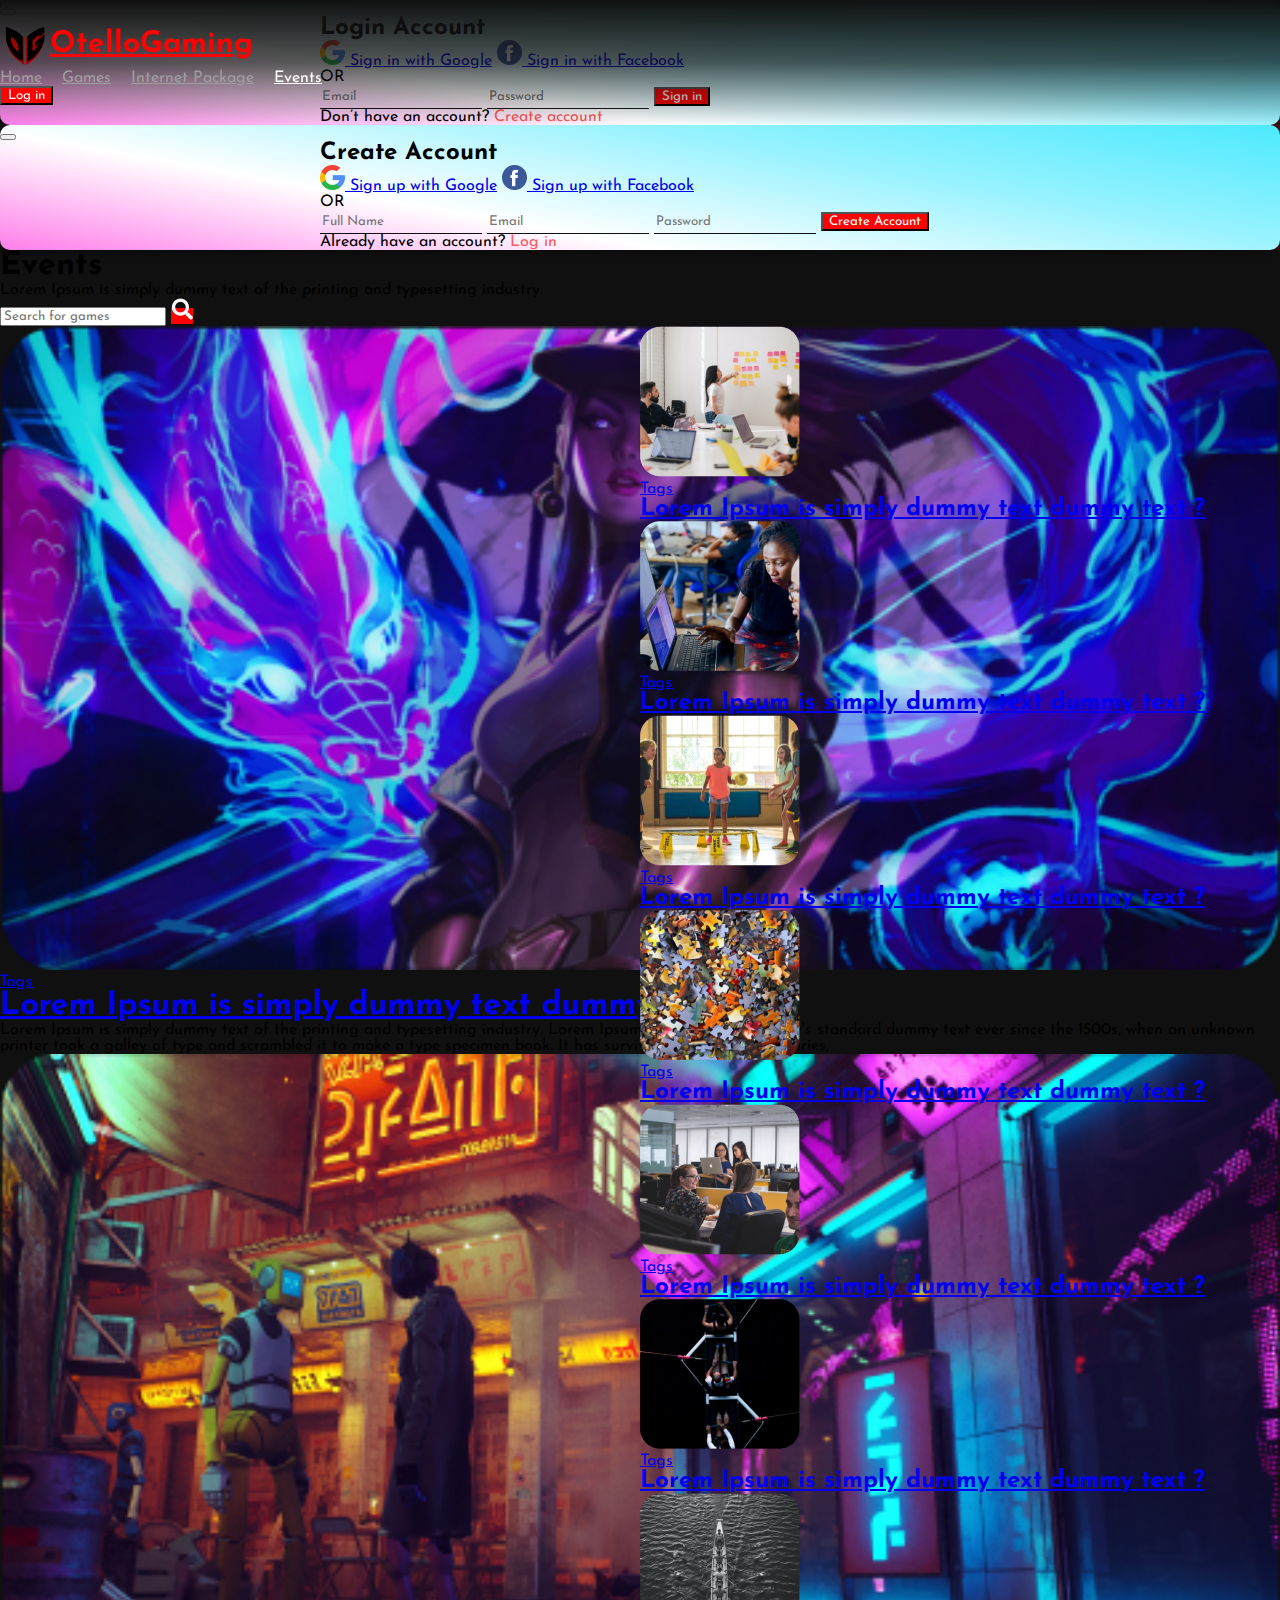
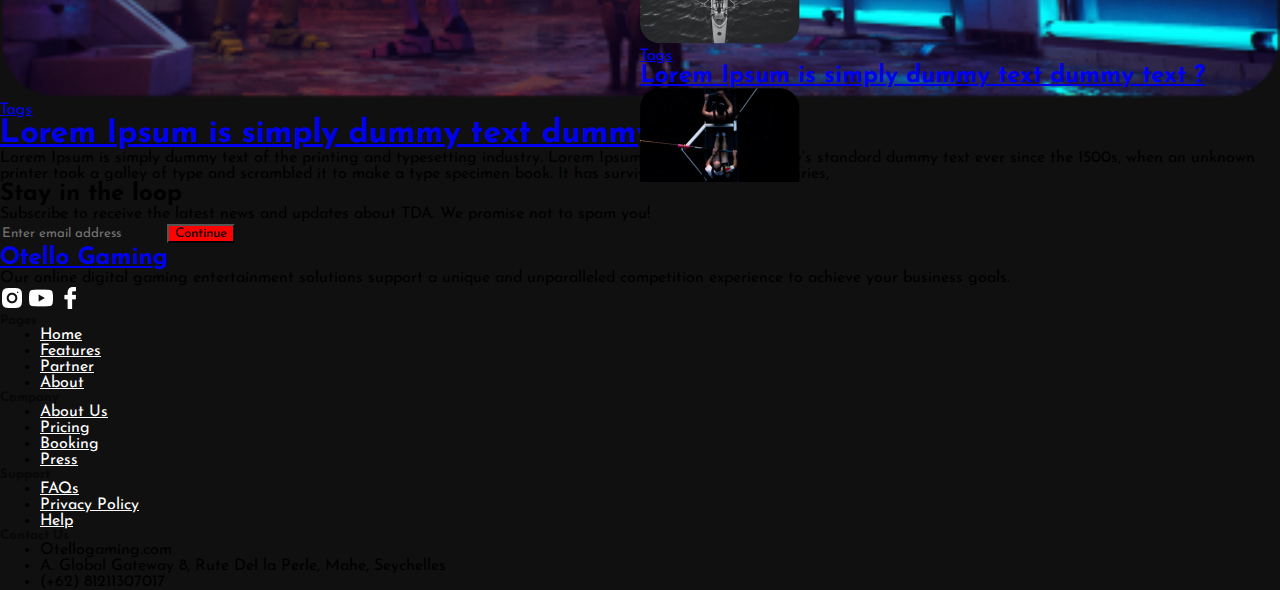
==== events.html @ 82122b39 "create Events page" ====
<!DOCTYPE html>
<html lang="en">

<head>
  <meta charset="UTF-8">
  <meta http-equiv="X-UA-Compatible" content="IE=edge">
  <meta name="viewport" content="width=device-width, initial-scale=1.0">
  <link href="https://cdn.jsdelivr.net/npm/bootstrap@5.2.0-beta1/dist/css/bootstrap.min.css" rel="stylesheet"
    integrity="sha384-0evHe/X+R7YkIZDRvuzKMRqM+OrBnVFBL6DOitfPri4tjfHxaWutUpFmBp4vmVor" crossorigin="anonymous">
  <title>Events - Otello Gaming</title>
  <link rel="stylesheet" href="style.css">
</head>

<body>
  <header>
    <nav class="navbar navbar-expand-lg">
      <div class="container">
        <a class="navbar-brand fs-3" href="#">
          <object data="assets/otello-logo.svg" alt="logo" width="50" height="50"
            class="d-inline-block align-text-top"></object>
          OtelloGaming
        </a>
        <div class="collapse navbar-collapse justify-content-center d-none d-lg-block" id="navbarNavAltMarkup">
          <div class="navbar-nav">
            <a class="nav-link" href="./">Home</a>
            <a class="nav-link" href="./games.html">Games</a>
            <a class="nav-link" href="./internet-package.html">Internet Package</a>
            <a class="nav-link active" aria-current="page" href="./events.html">Events</a>
          </div>
        </div>
        <div class="btn-header-container">
          <!-- Button trigger modal Log in-->
          <button type="button" class="btn btn-red" data-bs-toggle="modal" data-bs-target="#loginModal">
            Log in
          </button>
        </div>
      </div>
    </nav>
  </header>

  <!-- Modal Login -->
  <div class="modal fade" id="loginModal" tabindex="-1" aria-labelledby="loginModalLabel" aria-hidden="true">
    <div class="modal-dialog modal-dialog-centered modal-xl">
      <div class="modal-content login-modal-content">
        <div class="modal-body position-relative">
          <button type="button" class="btn-close position-absolute end-0 me-3" data-bs-dismiss="modal"
            aria-label="Close"></button>
          <div class="login-wrapper my-5">
            <h2>Login Account</h2>
            <div class="btn-wrapper d-flex gap-2 my-3 my-md-5">
              <a href="#" class="btn btn-outline-dark col-6 py-3"><img src="./assets/google.png" alt="Google Logo"> Sign
                in with Google</a>
              <a href="#" class="btn btn-outline-dark col-6 py-3"><img src="./assets/facebook-circle.png"
                  alt="Facebook Logo"> Sign in with Facebook</a>
            </div>
            <p class="text-center fw-bold">OR</p>
            <form action="#" id="form-login" class="d-flex flex-column gap-4 px-2 px-lg-5">
              <input type="email" placeholder="Email" name="email" required>
              <input type="password" placeholder="Password" name="password" required>
              <input type="submit" value="Sign in" class="btn btn-red py-2">
              <p>Don’t have an account?<a href="#" class="text-red" data-bs-toggle="modal"
                  data-bs-target="#registerModal"> Create account</a></p>
            </form>
          </div>
        </div>
      </div>
    </div>
  </div>

  <!-- Modal Register -->
  <div class="modal fade" id="registerModal" tabindex="-1" aria-labelledby="registerModalLabel" aria-hidden="true">
    <div class="modal-dialog modal-dialog-centered modal-xl">
      <div class="modal-content register-modal-content">
        <div class="modal-body position-relative">
          <button type="button" class="btn-close position-absolute end-0 me-3" data-bs-dismiss="modal"
            aria-label="Close"></button>
          <div class="login-wrapper my-5">
            <h2>Create Account</h2>
            <div class="btn-wrapper d-flex gap-2 my-3 my-md-5">
              <a href="#" class="btn btn-outline-dark col-6 py-3"><img src="./assets/google.png" alt="Google Logo"> Sign
                up
                with Google</a>
              <a href="#" class="btn btn-outline-dark col-6 py-3"><img src="./assets/facebook-circle.png"
                  alt="Facebook Logo"> Sign up with Facebook</a>
            </div>
            <p class="text-center fw-bold">OR</p>
            <form action="#" id="form-register" class="d-flex flex-column gap-4 px-2 px-lg-5">
              <input type="text" placeholder="Full Name" name="fullname" required>
              <input type="email" placeholder="Email" name="email" required>
              <input type="password" placeholder="Password" name="password" required>
              <input type="submit" value="Create Account" class="btn btn-red py-2">
              <p>Already have an account? <a href="#" class="text-red" data-bs-toggle="modal"
                  data-bs-target="#loginModal">Log in</a></p>
            </form>
          </div>
        </div>
      </div>
    </div>
  </div>

  <section id="Events">
    <div class="container pt-5">
      <h1 class="fs-1 text-center text-white fw-bold mt-5">Events</h1>
      <p class="mt-2 text-center text-white">Lorem Ipsum is simply dummy text of the printing and typesetting industry.
      </p>
      <div id="search-group" class="input-group my-5 p-2 border rounded-pill mx-auto">
        <input type="search" class="form-control bg-transparent border-0 text-white" placeholder="Search for games"
          aria-label="search" aria-describedby="search">
        <span class="input-group-text border-0 rounded-pill text-white p-2" style="background-color: #FE0101;"><img
            src="./assets/icon_search.png" alt="icon search"></span>
      </div>
      <div class="row text-white" id="events-content">
        <div class="col-12 col-lg-6" id="left-events">
          <article class="my-3 border-bottom">
            <img src="./assets/events/large-1.png" alt="Large Image 1" width="100%">
            <div class="card-content">
              <a href="#" class="bg-primary text-white px-5 py-2 my-2 d-inline-block">Tags</a>
              <a href="#" class="text-white text-decoration-none">
                <h1>Lorem Ipsum is simply dummy text dummy text</h1>
              </a>
              <p>Lorem Ipsum is simply dummy text of the printing and typesetting industry. Lorem Ipsum has been the
                industry's standard dummy text ever since the 1500s, when an unknown printer took a galley of type and
                scrambled it to make a type specimen book. It has survived not only five centuries,</p>
            </div>
          </article>
          <article class="my-3 border-bottom">
            <img src="./assets/events/large-2.png" alt="Large Image 2" width="100%">
            <a href="#" class="bg-primary text-white px-5 py-2 my-2 d-inline-block">Tags</a>
            <a href="#" class="text-white text-decoration-none">
              <h1>Lorem Ipsum is simply dummy text dummy text</h1>
            </a>
            </h1>
            <p>Lorem Ipsum is simply dummy text of the printing and typesetting industry. Lorem Ipsum has been the
              industry's standard dummy text ever since the 1500s, when an unknown printer took a galley of type and
              scrambled it to make a type specimen book. It has survived not only five centuries,</p>
          </article>
        </div>
        <div class="col-12 col-md-6" id="right-events">
          <article class="d-flex gap-2 my-3">
            <div class="">
              <img src="./assets/events/small-1.png" alt="small-1">
            </div>
            <div class="">
              <a href="#" class="bg-primary text-white px-5 py-2 my-5">Tags</a>
              <a href="#" class="text-white text-decoration-none fs-3">
                <h2>Lorem Ipsum is simply dummy text dummy text ?</h2>
              </a>
            </div>
          </article>
          <article class="d-flex gap-2 my-3">
            <div>
              <img src="./assets/events/small-2.png" alt="small-2">
            </div>
            <div>
              <a href="#" class="bg-primary text-white px-5 py-2 my-5">Tags</a>
              <a href="#" class="text-white text-decoration-none fs-3">
                <h2>Lorem Ipsum is simply dummy text dummy text ?</h2>
              </a>
            </div>
          </article>
          <article class="d-flex gap-2 my-3">
            <div>
              <img src="./assets/events/small-3.png" alt="small-3">
            </div>
            <div>
              <a href="#" class="bg-primary text-white px-5 py-2 my-5">Tags</a>
              <a href="#" class="text-white text-decoration-none fs-3">
                <h2>Lorem Ipsum is simply dummy text dummy text ?</h2>
              </a>
            </div>
          </article>
          <article class="d-flex gap-2 my-3">
            <div>
              <img src="./assets/events/small-4.png" alt="small-4">
            </div>
            <div>
              <a href="#" class="bg-primary text-white px-5 py-2 my-5">Tags</a>
              <a href="#" class="text-white text-decoration-none fs-3">
                <h2>Lorem Ipsum is simply dummy text dummy text ?</h2>
              </a>
            </div>
          </article>
          <article class="d-flex gap-2 my-3">
            <div>
              <img src="./assets/events/small-5.png" alt="small-5">
            </div>
            <div>
              <a href="#" class="bg-primary text-white px-5 py-2 my-5">Tags</a>
              <a href="#" class="text-white text-decoration-none fs-3">
                <h2>Lorem Ipsum is simply dummy text dummy text ?</h2>
              </a>
            </div>
          </article>
          <article class="d-flex gap-2 my-3">
            <div>
              <img src="./assets/events/small-6.png" alt="small-6" width="">
            </div>
            <div>
              <a href="#" class="bg-primary text-white px-5 py-2 my-5">Tags</a>
              <a href="#" class="text-white text-decoration-none fs-3">
                <h2>Lorem Ipsum is simply dummy text dummy text ?</h2>
              </a>
            </div>
          </article>
          <article class="d-flex gap-2 my-3">
            <div>
              <img src="./assets/events/small-7.png" alt="small-7.png" width="">
            </div>
            <div>
              <a href="#" class="bg-primary text-white px-5 py-2 my-5">Tags</a>
              <a href="#" class="text-white text-decoration-none fs-3">
                <h2>Lorem Ipsum is simply dummy text dummy text ?</h2>
              </a>
            </div>
          </article>
          <article class="d-flex gap-2 my-3">
            <div>
              <img src="./assets/events/small-6.png" alt="small-6" width="">
            </div>
            <div>
              <a href="#" class="bg-primary text-white px-5 py-2 my-5">Tags</a>
              <a href="#" class="text-white text-decoration-none fs-3">
                <h2>Lorem Ipsum is simply dummy text dummy text ?</h2>
              </a>
            </div>
          </article>
          <article class="d-flex gap-2 my-3">
            <div>
              <img src="./assets/events/small-6.png" alt="small-6" width="">
            </div>
            <div>
              <a href="#" class="bg-primary text-white px-5 py-2 my-5">Tags</a>
              <a href="#" class="text-white text-decoration-none fs-3">
                <h2>Lorem Ipsum is simply dummy text dummy text ?</h2>
              </a>
            </div>
          </article>
        </div>
      </div>
    </div>

    <div class="row container mx-auto my-5">
      <div class="col-12 col-md-7 text-white">
        <h2>Stay in the loop</h2>
        <p>Subscribe to receive the latest news and updates about TDA.
          We promise not to spam you! </p>
      </div>
      <div class="col-12 col-md-5">
        <form action="#">
          <div id="search-group" class="input-group p-2 bg-white border rounded" style="width: 100%;">
            <input type="email" name="email" class="form-control bg-transparent border-0"
              placeholder="Enter email address">
            <button class="input-group-text border-0 text-white p-2"
              style="background-color: #FE0101;">Continue</button>
          </div>
        </form>
      </div>
    </div>

    <footer>
      <div class="container mx-auto row py-5 my-5 gap-1 gap-md-5 text-white">
        <div class="col-12 col-md-4 mb-3">
          <a href="/" class="d-flex align-items-center mb-3 link-light text-decoration-none">
            <h2>Otello Gaming</h2>
          </a>
          <p>Our online digital gaming entertainment solutions support a unique and unparalleled
            competition experience to achieve your business goals.</p>
          <div class="social-icon">
            <a href="#"><img src="./assets/instagram.png" alt="instagram icon"></a>
            <a href="#"><img src="./assets/youtube.png" alt="youtube icon"></a>
            <a href="#"><img src="./assets/facebook.png" alt="facebook icon"></a>
          </div>
        </div>

        <div class="col mb-3">
          <h5>Pages</h5>
          <ul class="nav flex-column">
            <li class="nav-item mb-3"><a href="#" class="nav-link p-0">Home</a></li>
            <li class="nav-item mb-3"><a href="#" class="nav-link p-0">Features</a></li>
            <li class="nav-item mb-3"><a href="#" class="nav-link p-0">Partner</a></li>
            <li class="nav-item mb-3"><a href="#" class="nav-link p-0">About</a></li>
          </ul>
        </div>

        <div class="col mb-3">
          <h5>Company</h5>
          <ul class="nav flex-column">
            <li class="nav-item mb-3"><a href="#" class="nav-link p-0">About Us</a></li>
            <li class="nav-item mb-3"><a href="#" class="nav-link p-0">Pricing</a></li>
            <li class="nav-item mb-3"><a href="#" class="nav-link p-0">Booking</a></li>
            <li class="nav-item mb-3"><a href="#" class="nav-link p-0">Press</a></li>
          </ul>
        </div>

        <div class="col mb-3">
          <h5>Support</h5>
          <ul class="nav flex-column">
            <li class="nav-item mb-3"><a href="#" class="nav-link p-0">FAQs</a></li>
            <li class="nav-item mb-3"><a href="#" class="nav-link p-0">Privacy Policy</a></li>
            <li class="nav-item mb-3"><a href="#" class="nav-link p-0">Help</a></li>
          </ul>
        </div>

        <div class="col mb-3">
          <h5>Contact Us</h5>
          <ul class="nav flex-column">
            <li class="nav-item mb-3">Otellogaming.com</li>
            <li class="nav-item mb-3">A. Global Gateway 8, Rute Del la Perle, Mahe, Seychelles</li>
            <li class="nav-item mb-3">(+62) 81211307017</li>
          </ul>
        </div>
      </div>
    </footer>

    <script src="https://cdn.jsdelivr.net/npm/@popperjs/core@2.11.5/dist/umd/popper.min.js"
      integrity="sha384-Xe+8cL9oJa6tN/veChSP7q+mnSPaj5Bcu9mPX5F5xIGE0DVittaqT5lorf0EI7Vk"
      crossorigin="anonymous"></script>
    <script src="https://cdn.jsdelivr.net/npm/bootstrap@5.2.0-beta1/dist/js/bootstrap.min.js"
      integrity="sha384-kjU+l4N0Yf4ZOJErLsIcvOU2qSb74wXpOhqTvwVx3OElZRweTnQ6d31fXEoRD1Jy"
      crossorigin="anonymous"></script>
    <script src="script.js"></script>
</body>

</html>
---- style.css ----
@import url('https://fonts.googleapis.com/css2?family=Josefin+Sans:wght@500;700&family=Open+Sans&family=Roboto&display=swap');

* {
  font-family: 'Josefin Sans', sans-serif;
  /* font-family: 'Open Sans', sans-serif; */

  margin: 0;
  box-sizing: border-box;
}

body {
  background-color: #101010;
}

header {
  position: fixed;
  top: 0;
  background: linear-gradient(rgba(16, 16, 16, 1), rgba(16, 16, 16, 0.7), rgba(16, 16, 16, 0));
  background: -webkit-linear-gradient(rgba(16, 16, 16, 1), rgba(16, 16, 16, 0.7), rgba(16, 16, 16, 0));
  background: -moz-linear-gradient(rgba(16, 16, 16, 1), rgba(16, 16, 16, 0.7), rgba(16, 16, 16, 0));
  background: -o-linear-gradient(rgba(16, 16, 16, 1), rgba(16, 16, 16, 0.7), rgba(16, 16, 16, 0));
  width: 100vw;
  z-index: 99;
}

.navbar {
  padding: 20px 0;
}

.navbar-nav {
  display: flex;
  gap: 20px;
  align-items: center;
}

.navbar-brand {
  font-weight: 700;
  font-size: 30px;
  line-height: 30px;
  color: #FE0101;
  display: flex;
  align-items: center;
}

.nav-link {
  color: #9F9F9F;
  line-height: 100%;
}

.active {
  color: #FFFFFF !important;
}

.btn-red {
  background-color: #FE0101;
  color: #FFFFFF;
}

.btn-outline {
  border: 2px solid #FE0101;
  color: #FFFFFF;
}

.btn:hover {
  color: white;
}

#hero {
  background: linear-gradient(rgba(16, 16, 16, 1), rgba(16, 16, 16, 0), rgba(16, 16, 16, 1)), url("assets/hero-background-image.png");
  background: -webkit-linear-gradient(rgba(16, 16, 16, 1), rgba(16, 16, 16, 0), rgba(16, 16, 16, 1)), url("assets/hero-background-image.png");
  background: -moz-linear-gradient(rgba(16, 16, 16, 1), rgba(16, 16, 16, 0), rgba(16, 16, 16, 1)), url("assets/hero-background-image.png");
  background: -o-linear-gradient(rgba(16, 16, 16, 1), rgba(16, 16, 16, 0), rgba(16, 16, 16, 1)), url("assets/hero-background-image.png");
  background-repeat: no-repeat;
  background-size: cover;
  padding: 200px 0 100px;
}

#hero .container, #addon .container {
  width: 100%;
}

#hero h1,
#addon h1,
#stream h1,
#community h1 {
  color: white;
  font-size: 35px;
  text-transform: uppercase;
}

#hero p,
#partner p,
#addon p {
  font-family: 'Open Sans', sans-serif;
  font-weight: 400;
  color: #DAD7D7;
  line-height: 30px;
  letter-spacing: 0.2px;
}

#partner, #games {
  padding: 100px 0 30px;
}

#partner img {
  width: 90%;
}

.text-red, .card-detail {
  color: #FE5A5A;
  text-decoration: none;
}


#games p {
  color: rgba(255, 255, 255, 0.5);
}

.tab-item {
  background: #30384D;
  border-radius: 5px;
}

.active-tab, 
.tab-item:hover{
  background: #4D3030;
}

.nav-link:hover {
  color: #FFFFFF;
}

.card {
  background: rgba(255, 255, 255, 0.1);
  box-shadow: 0px 5px 4px rgba(0, 0, 0, 0.25);
  border-radius: 10px;
}

.card-detail {
  font-size: 12px;
  line-height: 16px;
}

.card-detail:hover {
  color: #FE5A5A;
  text-decoration: underline;
}

#addon {
  background-image: linear-gradient(rgba(16, 16, 16, 1), rgba(16, 16, 16, 0.2), rgba(16, 16, 16, 1)), url("assets/addon-background-image.png");
  background-image: -webkit-linear-gradient(rgba(16, 16, 16, 1), rgba(16, 16, 16, 0.2), rgba(16, 16, 16, 1)), url("assets/addon-background-image.png");
  background-image: -moz-linear-gradient(rgba(16, 16, 16, 1), rgba(16, 16, 16, 0.2), rgba(16, 16, 16, 1)), url("assets/addon-background-image.png");
  background-image: -o-linear-gradient(rgba(16, 16, 16, 1), rgba(16, 16, 16, 0.2), rgba(16, 16, 16, 1)), url("assets/addon-background-image.png");
  background-repeat: no-repeat;
  background-size: cover;
  padding: 200px 0 100px;
  color: #FFFFFF
}

.card-price {
  font-family: 'Roboto';
  background-color: #FFFFFF;
  border-radius: 0px;
  padding: 0;
  border: 0px;
}

.card-head {
  background-color: #FE0101;
  color: #FFFFFF;
  padding: 25px 0;
}

.price > span {
  font-size: 50px;
  font-weight: 400;
}

.stream-container {
  width: 90%;
  height: 300px;
  position: relative;
}

.stream-container h1,
.stream-container img {
  position: absolute;
}

.stream-container h1 {
  z-index: 2;
}

.stream-container img {
  top: 70px;
  left: 30px;
  width: 90%;
}

#community {
  background-image: linear-gradient(rgba(16, 16, 16, 1), rgba(16, 16, 16, 0.2), rgba(16, 16, 16, 1)), url("assets/community-background-image.png");
  background-image: -webkit-linear-gradient(rgba(16, 16, 16, 1), rgba(16, 16, 16, 0.2), rgba(16, 16, 16, 1)), url("assets/community-background-image.png");
  background-image: -moz-linear-gradient(rgba(16, 16, 16, 1), rgba(16, 16, 16, 0.2), rgba(16, 16, 16, 1)), url("assets/community-background-image.png");
  background-image: -o-linear-gradient(rgba(16, 16, 16, 1), rgba(16, 16, 16, 0.2), rgba(16, 16, 16, 1)), url("assets/community-background-image.png");
  background-repeat: no-repeat;
  background-size: cover;
  padding: 40vh 0 20vh;
  color: #FFFFFF
}

footer h5 {
  opacity: 0.5;
}

footer .nav-item a {
  color: #FFFFFF;
}

.nav-item a:hover {
  color: #FFFFFF;
  opacity: 0.5;
}

#partner,
#games,
#price-list,
#community {
  position: relative;
}

#partner > img {
  position: absolute;
  left: 0px;
  top: 0px;
  max-width: 70%;
}

#games > img {
  position: absolute;
  right: 0;
  top: 500px;
  max-width: 70%;
}

#price-list > img {
  position: absolute;
  top: 0px;
  max-width: 70%;
}

#community > img {
  position: absolute;
  right: 0px;
  top: 50px;
  opacity: 0.5;
  max-width: 70%;
}

.login-modal-content,
.register-modal-content {
  background: linear-gradient(190deg, rgba(0, 224, 255, 0.7), rgba(0, 224, 255, 0.4), rgba(255, 255, 255, 0.5), rgba(255, 0, 214, 0.5)), #FFFFFF;
  background: -webkit-linear-gradient(260deg, rgba(0, 224, 255, 0.7), rgba(0, 224, 255, 0.4), rgba(255, 255, 255, 0.5), rgba(255, 0, 214, 0.5)), #FFFFFF;
  background: -moz-linear-gradient(260deg, rgba(0, 224, 255, 0.7), rgba(0, 224, 255, 0.4), rgba(255, 255, 255, 0.5), rgba(255, 0, 214, 0.5)), #FFFFFF;
  background: -o-linear-gradient(260deg, rgba(0, 224, 255, 0.7), rgba(0, 224, 255, 0.4), rgba(255, 255, 255, 0.5), rgba(255, 0, 214, 0.5)), #FFFFFF;
  box-shadow: 0px 5px 4px rgba(0, 0, 0, 0.25);
  border-radius: 10px;
}

.login-wrapper {
  width: 90%;
  margin: 0 auto;
}

.fade {
  background: linear-gradient(to right, rgba(255, 0, 0, 0), rgba(255, 0, 46, 0.1), rgba(255, 0, 0, 0.2)) no-repeat right;
  background: -webkit-linear-gradient(to right, rgba(255, 0, 0, 0), rgba(255, 0, 46, 0.1), rgba(255, 0, 0, 0.2)) no-repeat right;
  background: -moz-linear-gradient(to right, rgba(255, 0, 0, 0), rgba(255, 0, 46, 0.1), rgba(255, 0, 0, 0.2)) no-repeat right;
  background: -o-linear-gradient(to right, rgba(255, 0, 0, 0), rgba(255, 0, 46, 0.1), rgba(255, 0, 0, 0.2)) no-repeat right;
  background-size: 30% 100%;
}

input[name="fullname"], input[name="email"], input[name="password"] {
  background-color: transparent;
  border: none;
  border-bottom: #101010 1px solid;
  padding: 5px 2px;
}

/* Custom Scrollbar */
::-webkit-scrollbar
{
  width: 12px;
  height: 12px;
}

::-webkit-scrollbar-track
{
  background: transparent;
}

::-webkit-scrollbar-thumb
{
  background: #404040;
  border-radius: 20px;
}

::-webkit-scrollbar-thumb:hover{
	background-color: #909090;
}

.cursor-pointer {
  cursor: pointer;
}

#internet-package-page {
  position: relative;
  background: url("assets/package-list-bg.png");
  background-position: 0px 15px;
}

#internet-package-page img {
  position: absolute;
  top: 0px;
  max-width: 70%;
}

#search-group {
  width: 90%;
}

.form-control:focus {
  outline-style: none;
  box-shadow: none;
}

.page-link {
  color: #FFFFFF;
  background-color: transparent;
}

.active>.page-link {
  background-color: #FE0101;
  border: #FE0101 1px solid;
}

a.page-link:hover {
  color: #101010 !important;
}

@media (min-width: 	576px) {
  #stream h1 {
    font-size: 40px;
  }
  #search-group {
    width: 70%;
  }
}

@media (min-width: 769px) {
  #hero .container, #addon .container {
    width: 50%;
  }
  
  #hero h1,
  #addon h1,
  #community h1 {
    font-size: 70px;
  }
  
  #stream h1 {
    font-size: 50px;
    width: 50%;
  }
  
  .stream-container {
    width: 50%;
  }
  
  .login-wrapper {
    width: 50%;
  }
  
  #internet-package-page {
    background-size: contain;
    background-position: 50% 100%;
    background-repeat: no-repeat;
  }

  #search-group {
    width: 50%;
  }

  #right-events {
    position: absolute;
    left: 50%;
    width: 50%;
    top: 0;
    height: 100%;
    overflow-y: auto;
    overflow-x: hidden;
  }

  #events-content {
    position: relative;
    width: 100%;
  }
}
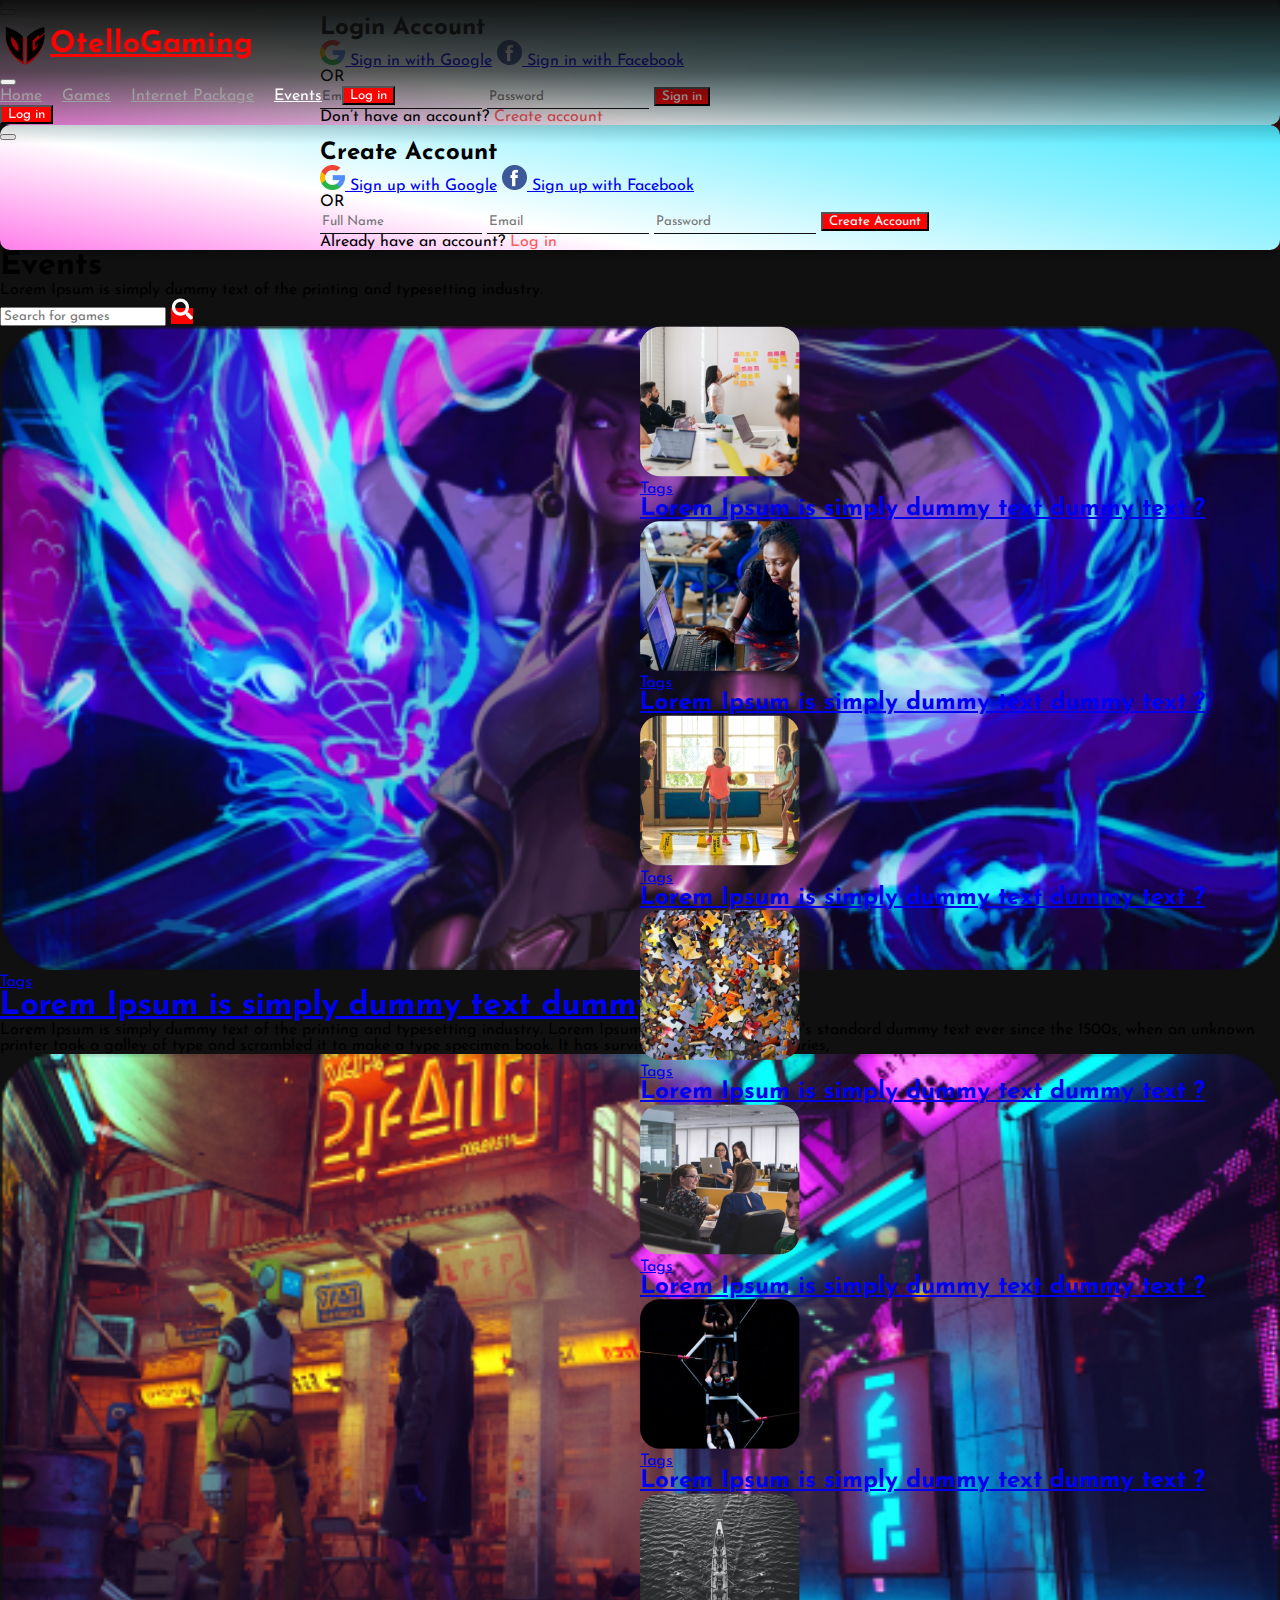
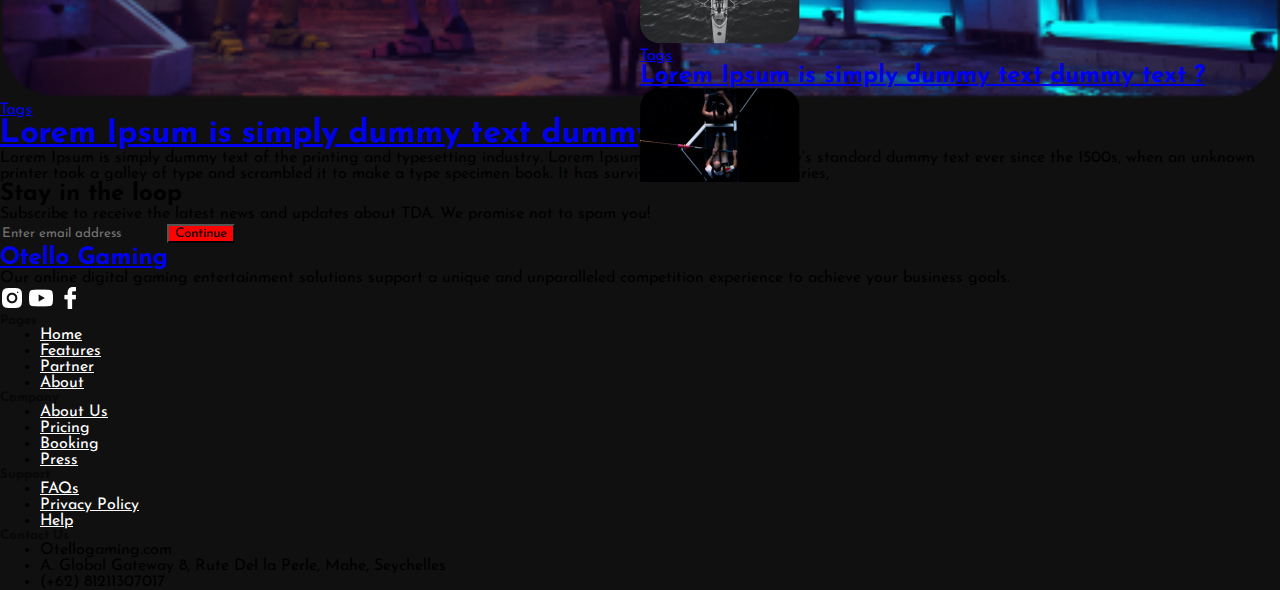
==== commit eefe2cbd: "Display hamburger menu navbar in mobile" ====
--- a/events.html
+++ b/events.html
@@ -13,23 +13,32 @@
 
 <body>
   <header>
-    <nav class="navbar navbar-expand-lg">
+    <nav class="navbar navbar-expand-lg navbar-dark">
       <div class="container">
         <a class="navbar-brand fs-3" href="#">
           <object data="assets/otello-logo.svg" alt="logo" width="50" height="50"
             class="d-inline-block align-text-top"></object>
           OtelloGaming
         </a>
-        <div class="collapse navbar-collapse justify-content-center d-none d-lg-block" id="navbarNavAltMarkup">
+        <button class="navbar-toggler" type="button" data-bs-toggle="collapse" data-bs-target="#navbarNavAltMarkup"
+          aria-controls="navbarNavAltMarkup" aria-expanded="false" aria-label="Toggle navigation">
+          <span class="navbar-toggler-icon"></span>
+        </button>
+        <div class="collapse navbar-collapse justify-content-center" id="navbarNavAltMarkup">
           <div class="navbar-nav">
             <a class="nav-link" href="./">Home</a>
             <a class="nav-link" href="./games.html">Games</a>
             <a class="nav-link" href="./internet-package.html">Internet Package</a>
             <a class="nav-link active" aria-current="page" href="./events.html">Events</a>
-          </div>
-        </div>
-        <div class="btn-header-container">
-          <!-- Button trigger modal Log in-->
+            <!-- Button trigger modal Log in Mobile -->
+            <button type="button" class="btn btn-red d-block d-lg-none" data-bs-toggle="modal"
+              data-bs-target="#loginModal">
+              Log in
+            </button>
+          </div>
+        </div>
+        <div class="btn-header-container d-none d-lg-block">
+          <!-- Button trigger modal Log in Desktop -->
           <button type="button" class="btn btn-red" data-bs-toggle="modal" data-bs-target="#loginModal">
             Log in
           </button>
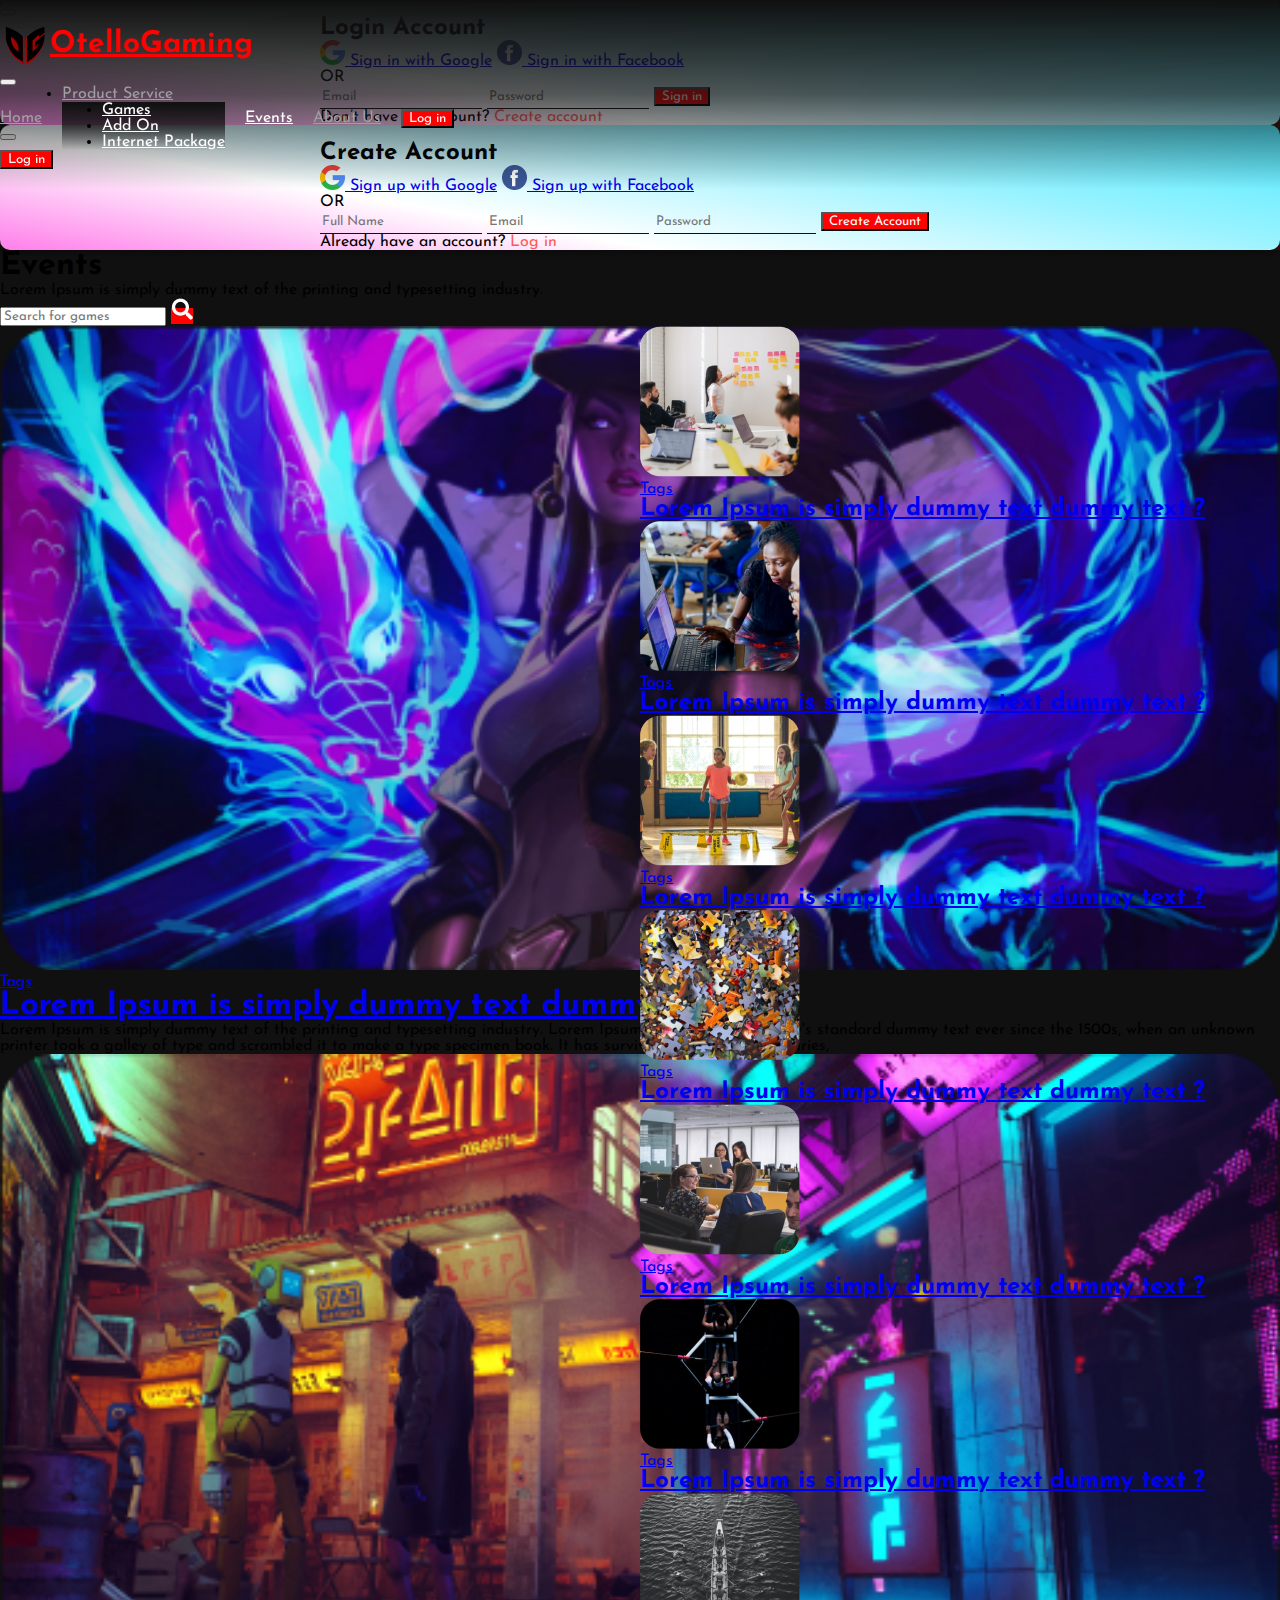
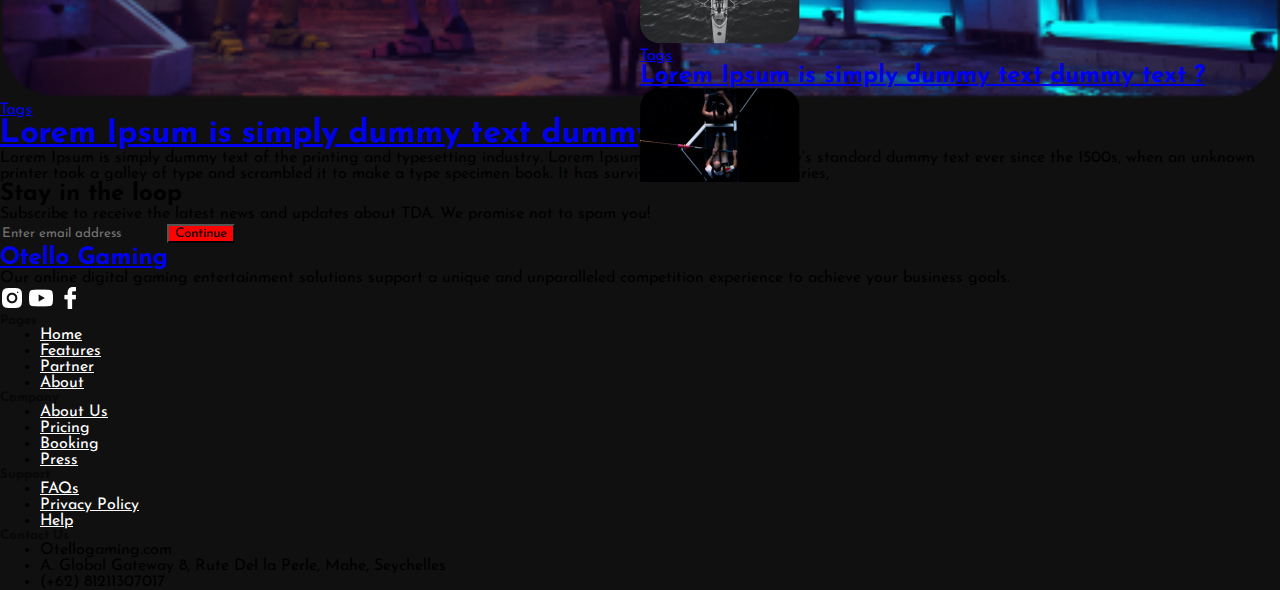
==== commit 441ffeff: "Update navbar menu" ====
--- a/events.html
+++ b/events.html
@@ -27,9 +27,19 @@
         <div class="collapse navbar-collapse justify-content-center" id="navbarNavAltMarkup">
           <div class="navbar-nav">
             <a class="nav-link" href="./">Home</a>
-            <a class="nav-link" href="./games.html">Games</a>
-            <a class="nav-link" href="./internet-package.html">Internet Package</a>
+            <li class="nav-item dropdown">
+              <a class="nav-link dropdown-toggle" href="#" role="button" data-bs-toggle="dropdown"
+                aria-expanded="false">
+                Product Service
+              </a>
+              <ul class="dropdown-menu">
+                <li><a class="dropdown-item" href="./games.html">Games</a></li>
+                <li><a class="dropdown-item" href="./addon.html">Add On</a></li>
+                <li><a class="dropdown-item" href="./internet-package.html">Internet Package</a></li>
+              </ul>
+            </li>
             <a class="nav-link active" aria-current="page" href="./events.html">Events</a>
+            <a class="nav-link" href="./about.html">About Us</a>
             <!-- Button trigger modal Log in Mobile -->
             <button type="button" class="btn btn-red d-block d-lg-none" data-bs-toggle="modal"
               data-bs-target="#loginModal">
@@ -65,7 +75,7 @@
             <p class="text-center fw-bold">OR</p>
             <form action="#" id="form-login" class="d-flex flex-column gap-4 px-2 px-lg-5">
               <input type="email" placeholder="Email" name="email" required>
-              <input type="password" placeholder="Password" name="password" required>
+              <input type="password" placeholder="Password" name="password" autocomplete="off" required>
               <input type="submit" value="Sign in" class="btn btn-red py-2">
               <p>Don’t have an account?<a href="#" class="text-red" data-bs-toggle="modal"
                   data-bs-target="#registerModal"> Create account</a></p>
@@ -96,7 +106,7 @@
             <form action="#" id="form-register" class="d-flex flex-column gap-4 px-2 px-lg-5">
               <input type="text" placeholder="Full Name" name="fullname" required>
               <input type="email" placeholder="Email" name="email" required>
-              <input type="password" placeholder="Password" name="password" required>
+              <input type="password" placeholder="Password" name="password" autocomplete="off" required>
               <input type="submit" value="Create Account" class="btn btn-red py-2">
               <p>Already have an account? <a href="#" class="text-red" data-bs-toggle="modal"
                   data-bs-target="#loginModal">Log in</a></p>
--- a/style.css
+++ b/style.css
@@ -47,6 +47,27 @@
   line-height: 100%;
 }
 
+.navbar .dropdown-menu {
+  background: linear-gradient(rgba(16, 16, 16, 1), rgba(16, 16, 16, 0.7), rgba(16, 16, 16, 0));
+  background: -webkit-linear-gradient(rgba(16, 16, 16, 1), rgba(16, 16, 16, 0.7), rgba(16, 16, 16, 0));
+  background: -moz-linear-gradient(rgba(16, 16, 16, 1), rgba(16, 16, 16, 0.7), rgba(16, 16, 16, 0));
+  background: -o-linear-gradient(rgba(16, 16, 16, 1), rgba(16, 16, 16, 0.7), rgba(16, 16, 16, 0));
+  border: none;
+}
+
+.navbar .dropdown-item {
+  color: #FFFFFF;
+}
+
+.navbar .dropdown-item:hover {
+  color: #101010;
+}
+
+.navbar .dropdown-item:active {
+  background-color: #FFFFFF;
+  color: #101010;
+}
+
 .active {
   color: #FFFFFF !important;
 }
@@ -90,7 +111,8 @@
 
 #hero p,
 #partner p,
-#addon p {
+#addon p,
+#blogs p {
   font-family: 'Open Sans', sans-serif;
   font-weight: 400;
   color: #DAD7D7;
@@ -176,27 +198,6 @@
   font-weight: 400;
 }
 
-.stream-container {
-  width: 90%;
-  height: 300px;
-  position: relative;
-}
-
-.stream-container h1,
-.stream-container img {
-  position: absolute;
-}
-
-.stream-container h1 {
-  z-index: 2;
-}
-
-.stream-container img {
-  top: 70px;
-  left: 30px;
-  width: 90%;
-}
-
 #community {
   background-image: linear-gradient(rgba(16, 16, 16, 1), rgba(16, 16, 16, 0.2), rgba(16, 16, 16, 1)), url("assets/community-background-image.png");
   background-image: -webkit-linear-gradient(rgba(16, 16, 16, 1), rgba(16, 16, 16, 0.2), rgba(16, 16, 16, 1)), url("assets/community-background-image.png");
@@ -347,6 +348,17 @@
   color: #101010 !important;
 }
 
+.card-blog a:hover {
+  color: #FE0101;
+}
+
+.blog-date,
+.blog-author {
+  font-size: 0.8rem;
+  font-family: 'Open Sans', sans-serif;
+  color: #A5A5A5;
+}
+
 @media (min-width: 	576px) {
   #stream h1 {
     font-size: 40px;
